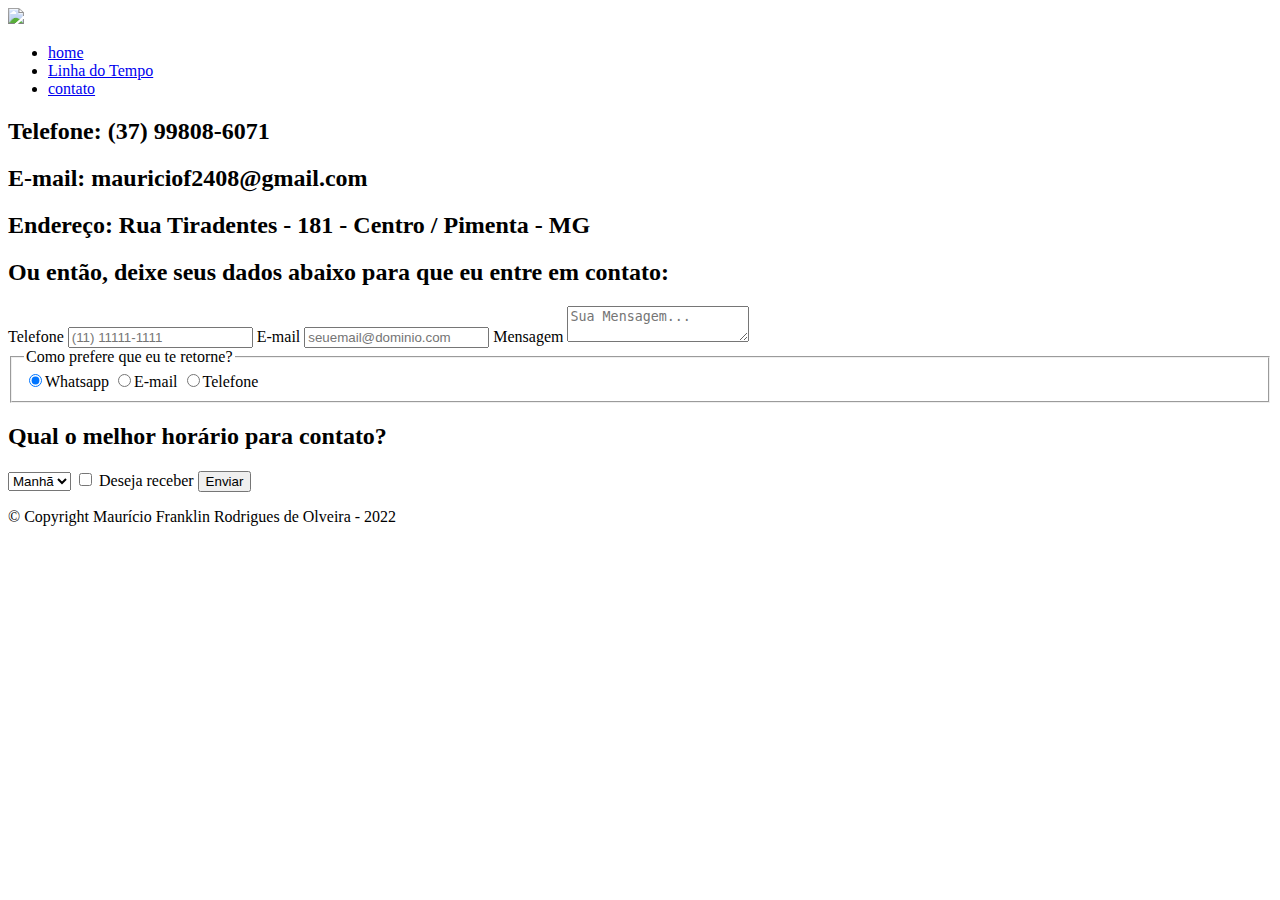
==== html/contato.html @ 8de8ef1e "Iniciando agora um novo projeto, curriculum online. Adicionando os arquivos necessários." ====
<!DOCTYPE html>
<html lang="pt-br">
<head>
	<meta charset="utf-8">
	<title>Contato - Profile</title>
	<link rel="stylesheet" href="/home/maro/Documents/Meu curriculo/Css/reset.css">
	<link rel="stylesheet" href="/home/maro/Documents/Meu curriculo/Css/style.css">
	<link rel="stylesheet" type="text/css" href="/home/maro/Documents/Meu curriculo/Css/contato.css">
</head>
<body>
	<header>
		<nav class="cabecalho">
			<img src="eu.jpg">
			<ul>
				<li><a href="/home/maro/Documents/Meu curriculo/html/index.html">home</a></li>
				<li><a href="storyline.html">Linha do Tempo</a></li>
				<li><a href="/home/maro/Documents/Meu curriculo/html/contato.html">contato</a></li>
			</ul>
		</nav>
	</header>
	<main>
		<div class="dados">	
				<h2>Telefone: (37) 99808-6071</h2>
				<h2>E-mail: mauriciof2408@gmail.com</h2>
				<h2>Endereço: Rua Tiradentes - 181 - Centro / Pimenta - MG</h2>
		</div>

		<form>
			<h2 id="titulo">Ou então, deixe seus dados abaixo para que eu entre em contato:</h2>
			<label for="telefone">Telefone
				<input type="tel" name="" id="telefone" placeholder="(11) 11111-1111" class="preencher">
			</label>
			<label for="email">E-mail
				<input type="email" name="contato" id="email" placeholder="seuemail@dominio.com" class="preencher">
			</label>
			<label>Mensagem
				<textarea placeholder="Sua Mensagem..."></textarea>
			</label>
		
			<fieldset>
				<legend>Como prefere que eu te retorne?</legend>
				<label class="etiqueta-marcar">
					<input type="radio" name="contato" name="contato" class="marcar" checked>Whatsapp
				</label>
				<label class="etiqueta-marcar">
					<input type="radio" name="contato" class="marcar">E-mail
				</label>
				<label class="etiqueta-marcar">
					<input type="radio" name="contato" class="marcar">Telefone
				</label>
			</fieldset>

			<h2 id="tit2">Qual o melhor horário para contato?</h2>
			<select>
				<option>Manhã</option>
				<option>Tarde</option>
				<option>Noite</option>
			</select>

			<label>
				<input type="checkbox"> Deseja receber 
			</label>
			<input type="submit" name="" value="Enviar" id="botao">
		</form>

	</main>
	<footer>
		<p class="copyright">&copy; Copyright Maurício Franklin Rodrigues de Olveira - 2022</p>
	</footer>
</body>
</html>
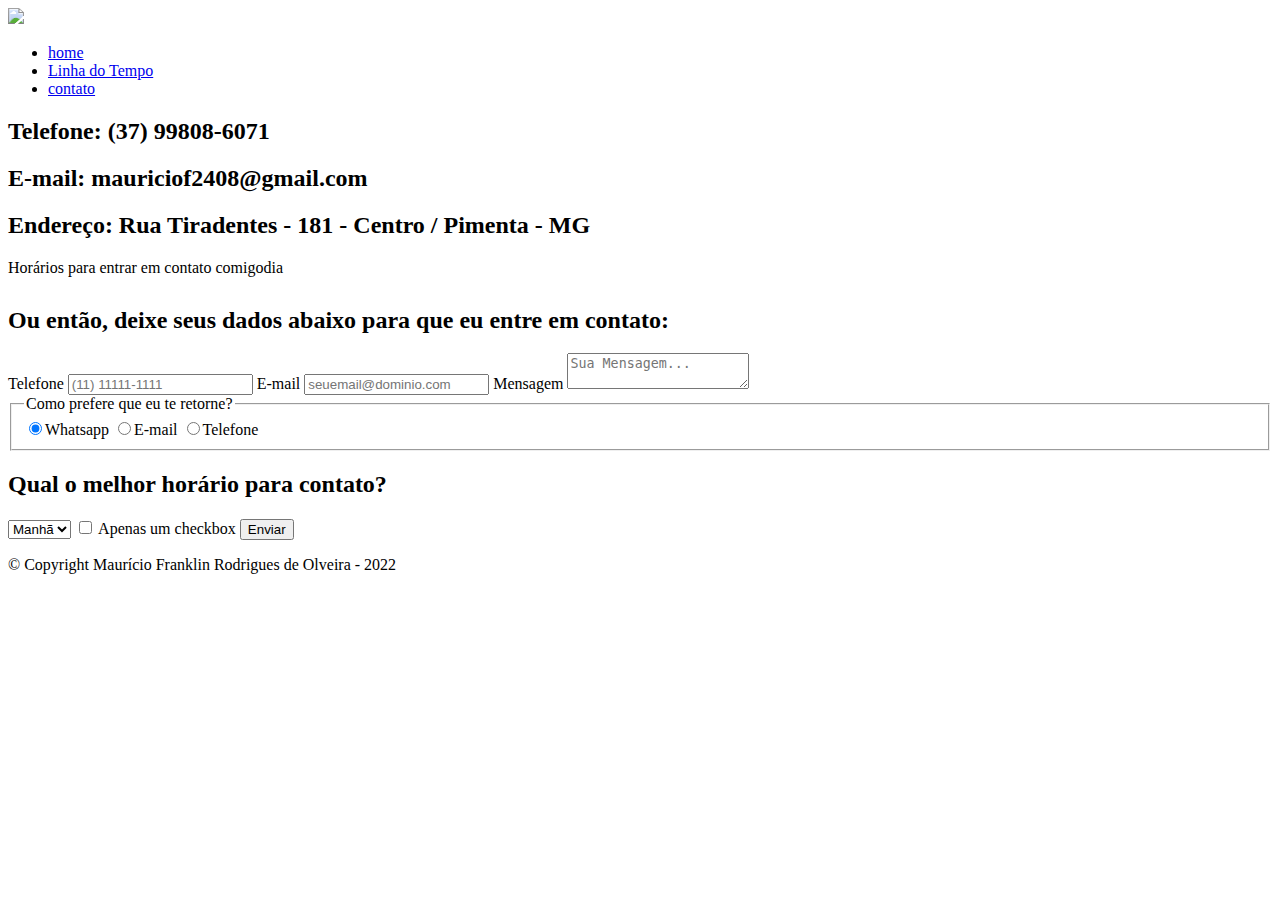
==== commit 8f42d301: "Em CONTATO, foto alterada e texte ajustado" ====
--- a/html/contato.html
+++ b/html/contato.html
@@ -5,7 +5,7 @@
 	<title>Contato - Profile</title>
 	<link rel="stylesheet" href="/home/maro/Documents/Meu curriculo/Css/reset.css">
 	<link rel="stylesheet" href="/home/maro/Documents/Meu curriculo/Css/style.css">
-	<link rel="stylesheet" type="text/css" href="/home/maro/Documents/Meu curriculo/Css/contato.css">
+	<link rel="stylesheet" href="/home/maro/Documents/Meu curriculo/Css/contato.css">
 </head>
 <body>
 	<header>
@@ -13,25 +13,32 @@
 			<img src="eu.jpg">
 			<ul>
 				<li><a href="/home/maro/Documents/Meu curriculo/html/index.html">home</a></li>
-				<li><a href="storyline.html">Linha do Tempo</a></li>
+				<li><a href="/home/maro/Documents/Meu curriculo/html/storyline.html">Linha do Tempo</a></li>
 				<li><a href="/home/maro/Documents/Meu curriculo/html/contato.html">contato</a></li>
 			</ul>
 		</nav>
 	</header>
 	<main>
-		<div class="dados">	
-				<h2>Telefone: (37) 99808-6071</h2>
-				<h2>E-mail: mauriciof2408@gmail.com</h2>
-				<h2>Endereço: Rua Tiradentes - 181 - Centro / Pimenta - MG</h2>
-		</div>
-
+		<section>
+			<div class="dados">	
+					<h2>Telefone: (37) 99808-6071</h2>
+					<h2>E-mail: mauriciof2408@gmail.com</h2>
+					<h2>Endereço: Rua Tiradentes - 181 - Centro / Pimenta - MG</h2>
+					<table>
+						<th>
+							<tr>Horários para entrar em contato comigo</tr>
+							<tr>dia</tr>
+						</th>
+					</table>
+			</div>
+		</section>
 		<form>
 			<h2 id="titulo">Ou então, deixe seus dados abaixo para que eu entre em contato:</h2>
 			<label for="telefone">Telefone
-				<input type="tel" name="" id="telefone" placeholder="(11) 11111-1111" class="preencher">
+				<input type="tel" name="" id="telefone" placeholder="(11) 11111-1111" class="preencher" required>
 			</label>
 			<label for="email">E-mail
-				<input type="email" name="contato" id="email" placeholder="seuemail@dominio.com" class="preencher">
+				<input type="email" name="contato" id="email" placeholder="seuemail@dominio.com" class="preencher" required>
 			</label>
 			<label>Mensagem
 				<textarea placeholder="Sua Mensagem..."></textarea>
@@ -58,7 +65,7 @@
 			</select>
 
 			<label>
-				<input type="checkbox"> Deseja receber 
+				<input type="checkbox"> Apenas um checkbox
 			</label>
 			<input type="submit" name="" value="Enviar" id="botao">
 		</form>
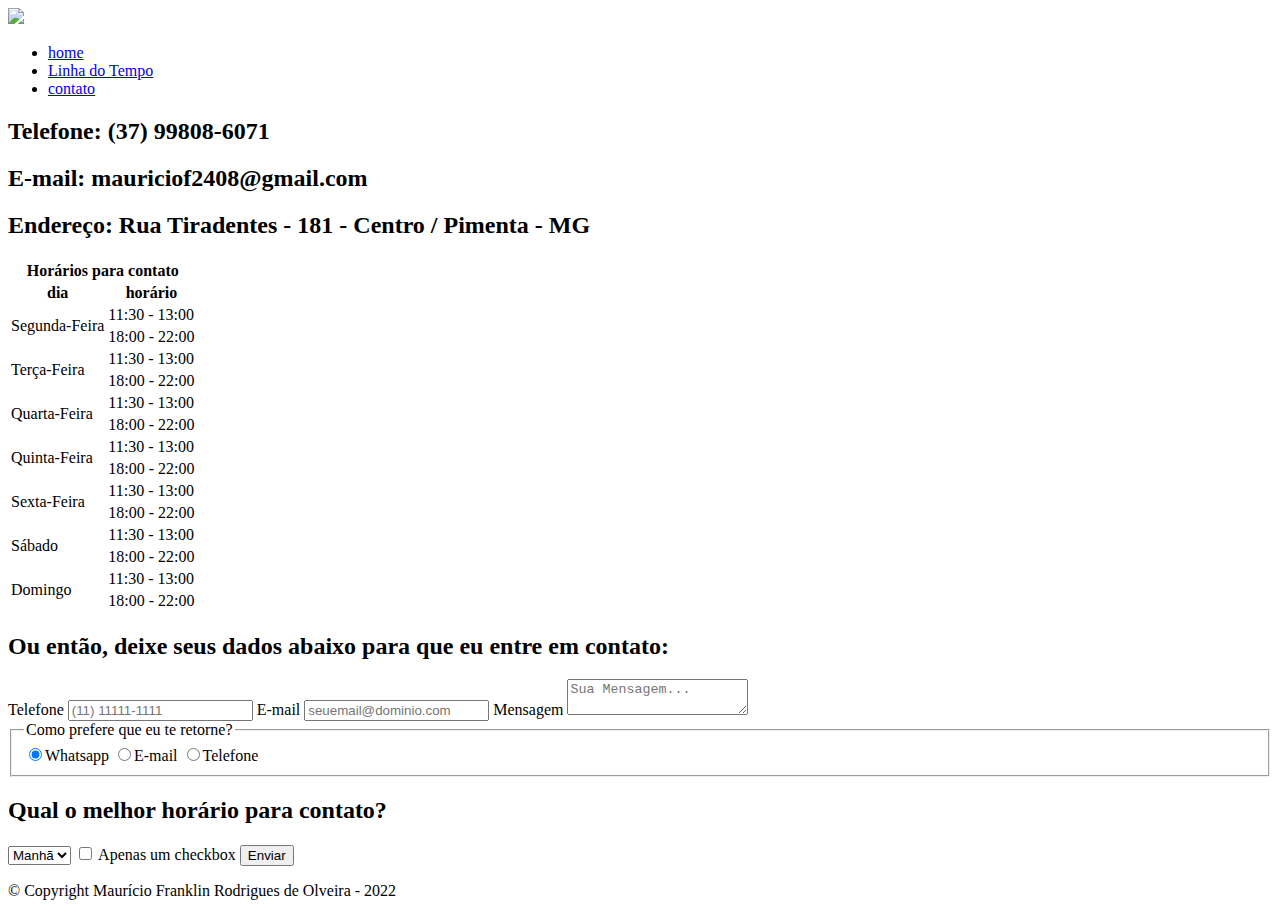
==== commit 1ecc3a41: "Tabela criada em Contato, Fonte do site alterada." ====
--- a/html/contato.html
+++ b/html/contato.html
@@ -6,11 +6,14 @@
 	<link rel="stylesheet" href="/home/maro/Documents/Meu curriculo/Css/reset.css">
 	<link rel="stylesheet" href="/home/maro/Documents/Meu curriculo/Css/style.css">
 	<link rel="stylesheet" href="/home/maro/Documents/Meu curriculo/Css/contato.css">
+	<link rel="preconnect" href="https://fonts.googleapis.com">
+	<link rel="preconnect" href="https://fonts.gstatic.com" crossorigin>
+	<link href="https://fonts.googleapis.com/css2?family=Prompt:wght@100;200&display=swap" rel="stylesheet">  
 </head>
 <body>
 	<header>
 		<nav class="cabecalho">
-			<img src="eu.jpg">
+			<img src="/home/maro/Documents/Meu curriculo/images/eu.jpg">
 			<ul>
 				<li><a href="/home/maro/Documents/Meu curriculo/html/index.html">home</a></li>
 				<li><a href="/home/maro/Documents/Meu curriculo/html/storyline.html">Linha do Tempo</a></li>
@@ -24,11 +27,68 @@
 					<h2>Telefone: (37) 99808-6071</h2>
 					<h2>E-mail: mauriciof2408@gmail.com</h2>
 					<h2>Endereço: Rua Tiradentes - 181 - Centro / Pimenta - MG</h2>
-					<table>
-						<th>
-							<tr>Horários para entrar em contato comigo</tr>
-							<tr>dia</tr>
-						</th>
+					<table class="tabela">
+						<thead>
+							<tr>
+								<th colspan="2">Horários para contato</th>
+							</tr>
+							<tr>
+								<th>dia</th>
+								<th>horário</th>
+							</tr>
+						</thead>
+						<tbody>
+							<tr>
+								<td class="dia" rowspan="2">Segunda-Feira</td>
+								<td class="horario">11:30 - 13:00</td>
+							</tr>
+
+							<tr>
+								<td class="horario">18:00 - 22:00</td>
+							</tr>
+							<tr>
+								<td class="dia" rowspan="2">Terça-Feira</td>
+								<td class="horario">11:30 - 13:00</td>
+							</tr>
+							<tr>
+								<td class="horario">18:00 - 22:00</td>
+							</tr>
+							<tr>
+								<td class="dia" rowspan="2">Quarta-Feira</td>
+								<td class="horario">11:30 - 13:00</td>
+							</tr>
+							<tr>
+								<td class="horario">18:00 - 22:00</td>
+							</tr>
+							<tr>
+								<td class="dia" rowspan="2">Quinta-Feira</td>
+								<td class="horario">11:30 - 13:00</td>
+							</tr>
+							<tr>
+								<td class="horario">18:00 - 22:00</td>
+							</tr>
+							<tr>
+								<td class="dia" rowspan="2">Sexta-Feira</td>
+								<td class="horario">11:30 - 13:00</td>
+							</tr>
+							<tr>
+								<td class="horario">18:00 - 22:00</td>
+							</tr>
+							<tr>
+								<td class="dia" rowspan="2">Sábado</td>
+								<td class="horario">11:30 - 13:00</td>
+							</tr>
+							<tr>
+								<td class="horario">18:00 - 22:00</td>
+							</tr>
+							<tr>
+								<td class="dia" rowspan="2">Domingo</td>
+								<td class="horario">11:30 - 13:00</td>
+							</tr>
+							<tr>
+								<td class="horario">18:00 - 22:00</td>
+							</tr>
+						</tbody>
 					</table>
 			</div>
 		</section>
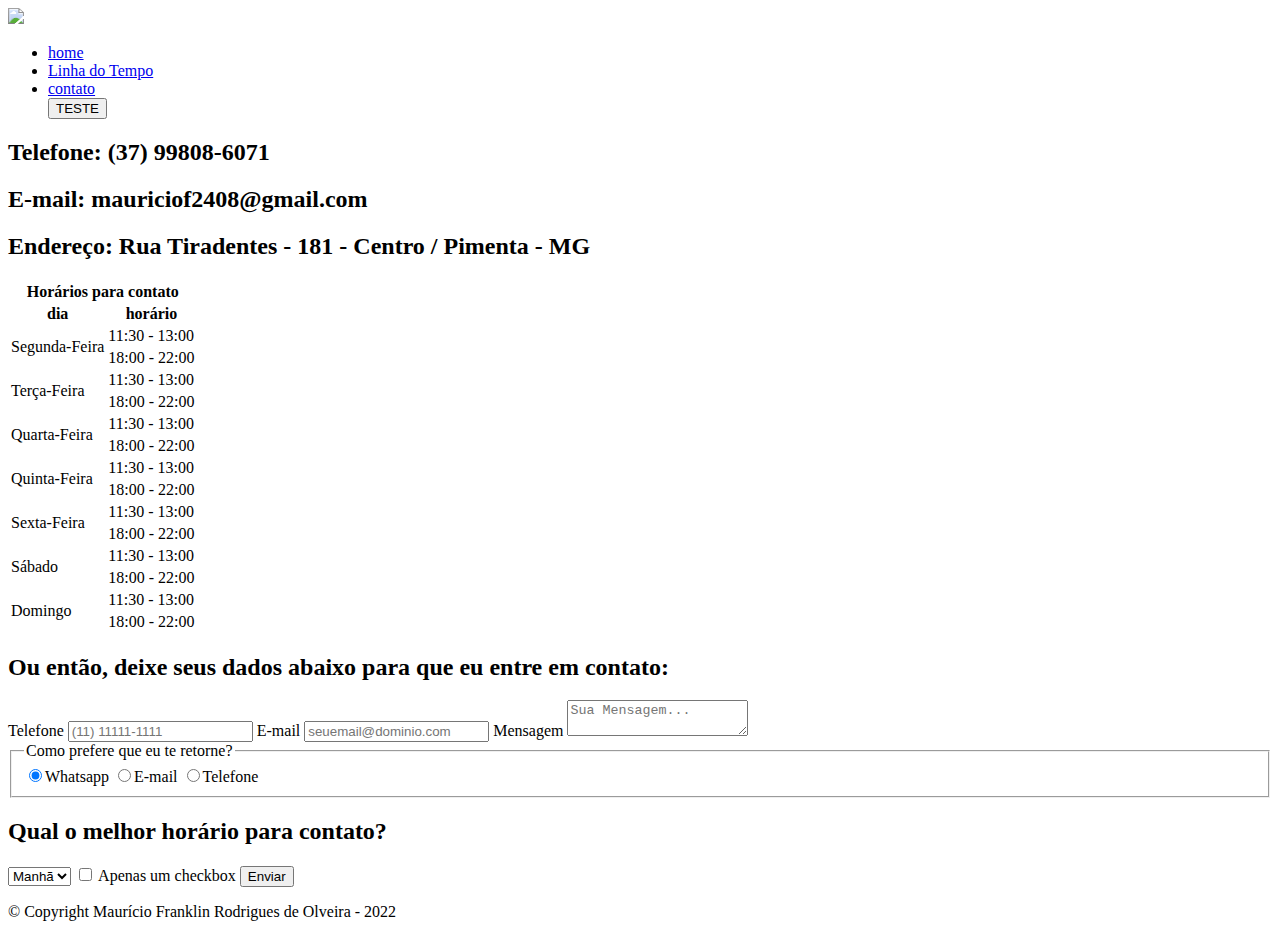
==== commit 36e2542b: "Adicionado bordas na HOME testanto colocar som no site" ====
--- a/html/contato.html
+++ b/html/contato.html
@@ -15,9 +15,12 @@
 		<nav class="cabecalho">
 			<img src="/home/maro/Documents/Meu curriculo/images/eu.jpg">
 			<ul>
-				<li><a href="/home/maro/Documents/Meu curriculo/html/index.html">home</a></li>
-				<li><a href="/home/maro/Documents/Meu curriculo/html/storyline.html">Linha do Tempo</a></li>
-				<li><a href="/home/maro/Documents/Meu curriculo/html/contato.html">contato</a></li>
+				<li class="cabecalho-botoes"><a href="/home/maro/Documents/Meu curriculo/html/index.html">home</a></li>
+				<li class="cabecalho-botoes"><a href="/home/maro/Documents/Meu curriculo/html/storyline.html">Linha do Tempo</a></li>
+				<li class="cabecalho-botoes contact"><a href="/home/maro/Documents/Meu curriculo/html/contato.html">contato</a></li>
+				
+				<button class="teste">TESTE</button>
+				<audio id="dbz" src="/home/maro/Documents/Meu curriculo/sounds/dbz3.mp3"></audio>
 			</ul>
 		</nav>
 	</header>
@@ -134,5 +137,6 @@
 	<footer>
 		<p class="copyright">&copy; Copyright Maurício Franklin Rodrigues de Olveira - 2022</p>
 	</footer>
+	<script src="/home/maro/Documents/Meu curriculo/Js/main.js"></script>
 </body>
 </html>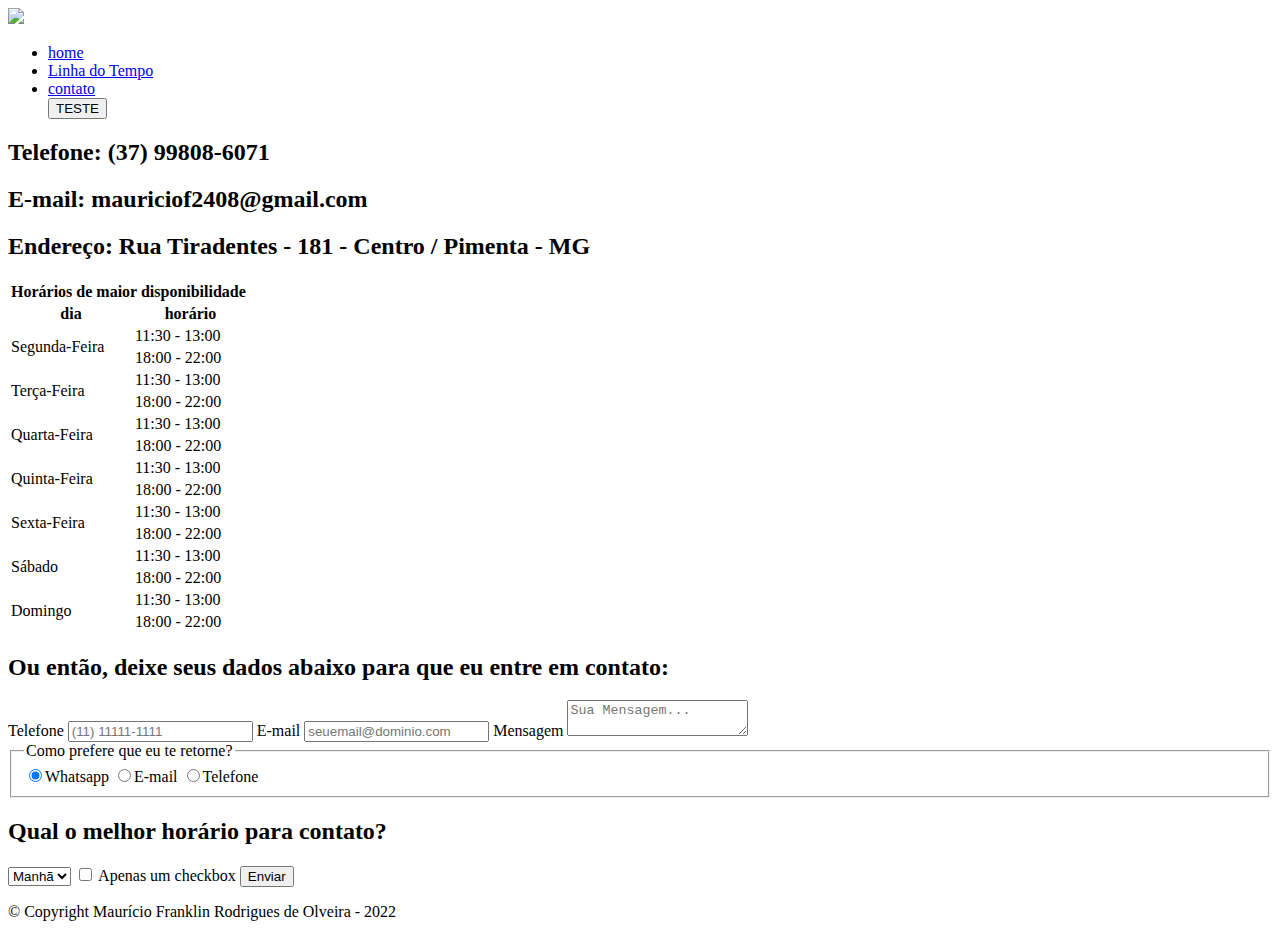
==== commit 7615ad31: "Adicionada animação na tabela, e efeitos na página home." ====
--- a/html/contato.html
+++ b/html/contato.html
@@ -33,14 +33,14 @@
 					<table class="tabela">
 						<thead>
 							<tr>
-								<th colspan="2">Horários para contato</th>
+								<th class="tabela-botao" colspan="2">Horários de maior disponibilidade</th>
 							</tr>
-							<tr>
+							<tr class="searchHide hide">
 								<th>dia</th>
 								<th>horário</th>
 							</tr>
 						</thead>
-						<tbody>
+						<tbody class="searchHide hide">
 							<tr>
 								<td class="dia" rowspan="2">Segunda-Feira</td>
 								<td class="horario">11:30 - 13:00</td>
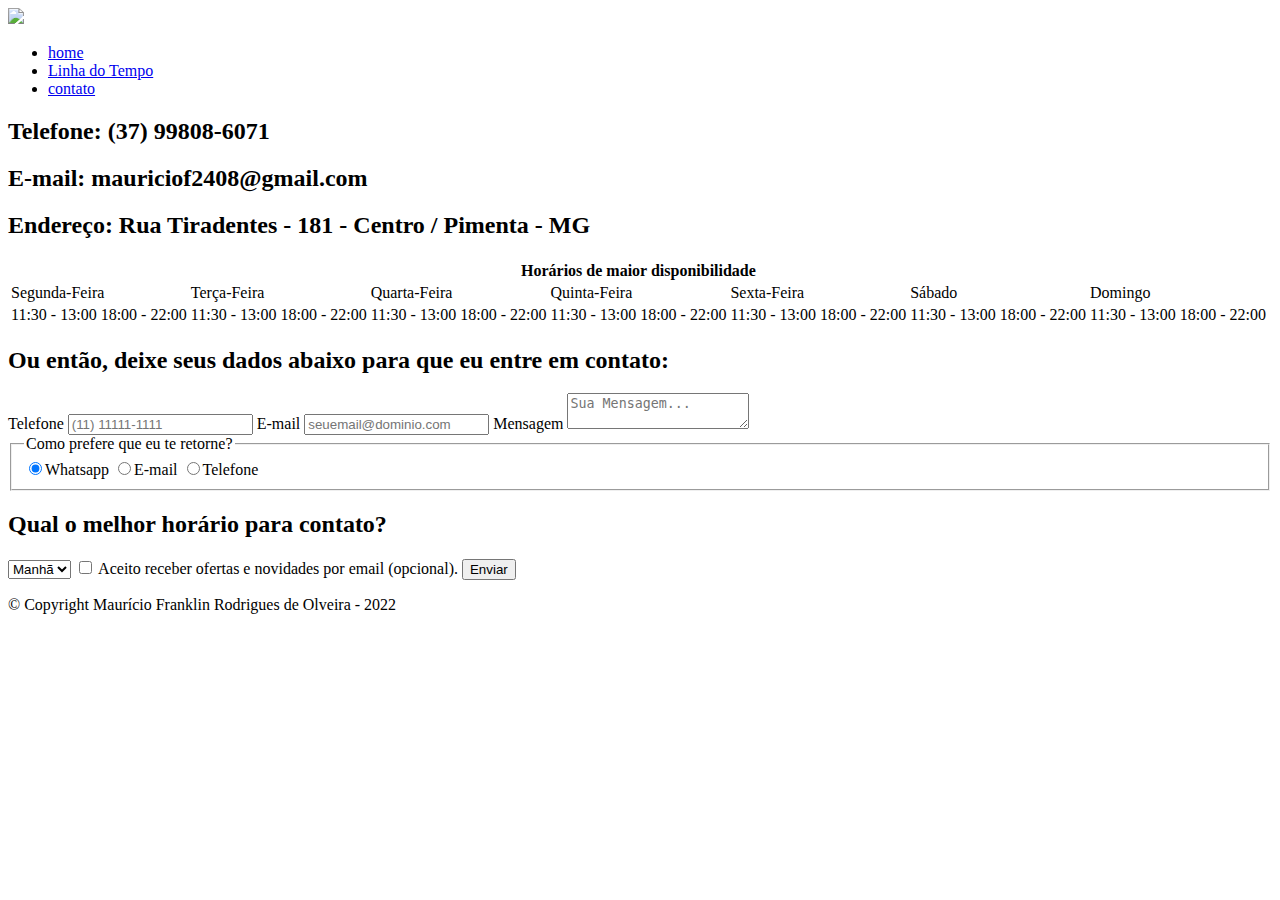
==== commit 81279b08: "Finalizando JS da tabela e retoques no site" ====
--- a/html/contato.html
+++ b/html/contato.html
@@ -6,6 +6,7 @@
 	<link rel="stylesheet" href="/home/maro/Documents/Meu curriculo/Css/reset.css">
 	<link rel="stylesheet" href="/home/maro/Documents/Meu curriculo/Css/style.css">
 	<link rel="stylesheet" href="/home/maro/Documents/Meu curriculo/Css/contato.css">
+	<link rel="stylesheet" href="/home/maro/Documents/Meu curriculo/Css/Info-datas.css">
 	<link rel="preconnect" href="https://fonts.googleapis.com">
 	<link rel="preconnect" href="https://fonts.gstatic.com" crossorigin>
 	<link href="https://fonts.googleapis.com/css2?family=Prompt:wght@100;200&display=swap" rel="stylesheet">  
@@ -13,86 +14,49 @@
 <body>
 	<header>
 		<nav class="cabecalho">
-			<img src="/home/maro/Documents/Meu curriculo/images/eu.jpg">
+			<img src="/home/maro/Documents/Meu curriculo/images/eu2.jpg">
 			<ul>
 				<li class="cabecalho-botoes"><a href="/home/maro/Documents/Meu curriculo/html/index.html">home</a></li>
 				<li class="cabecalho-botoes"><a href="/home/maro/Documents/Meu curriculo/html/storyline.html">Linha do Tempo</a></li>
 				<li class="cabecalho-botoes contact"><a href="/home/maro/Documents/Meu curriculo/html/contato.html">contato</a></li>
-				
-				<button class="teste">TESTE</button>
-				<audio id="dbz" src="/home/maro/Documents/Meu curriculo/sounds/dbz3.mp3"></audio>
-			</ul>
+				</ul>
 		</nav>
 	</header>
 	<main>
-		<section>
+		<section class="info-datas">
 			<div class="dados">	
 					<h2>Telefone: (37) 99808-6071</h2>
 					<h2>E-mail: mauriciof2408@gmail.com</h2>
 					<h2>Endereço: Rua Tiradentes - 181 - Centro / Pimenta - MG</h2>
-					<table class="tabela">
-						<thead>
-							<tr>
-								<th class="tabela-botao" colspan="2">Horários de maior disponibilidade</th>
-							</tr>
-							<tr class="searchHide hide">
-								<th>dia</th>
-								<th>horário</th>
-							</tr>
-						</thead>
-						<tbody class="searchHide hide">
-							<tr>
-								<td class="dia" rowspan="2">Segunda-Feira</td>
-								<td class="horario">11:30 - 13:00</td>
-							</tr>
-
-							<tr>
-								<td class="horario">18:00 - 22:00</td>
-							</tr>
-							<tr>
-								<td class="dia" rowspan="2">Terça-Feira</td>
-								<td class="horario">11:30 - 13:00</td>
-							</tr>
-							<tr>
-								<td class="horario">18:00 - 22:00</td>
-							</tr>
-							<tr>
-								<td class="dia" rowspan="2">Quarta-Feira</td>
-								<td class="horario">11:30 - 13:00</td>
-							</tr>
-							<tr>
-								<td class="horario">18:00 - 22:00</td>
-							</tr>
-							<tr>
-								<td class="dia" rowspan="2">Quinta-Feira</td>
-								<td class="horario">11:30 - 13:00</td>
-							</tr>
-							<tr>
-								<td class="horario">18:00 - 22:00</td>
-							</tr>
-							<tr>
-								<td class="dia" rowspan="2">Sexta-Feira</td>
-								<td class="horario">11:30 - 13:00</td>
-							</tr>
-							<tr>
-								<td class="horario">18:00 - 22:00</td>
-							</tr>
-							<tr>
-								<td class="dia" rowspan="2">Sábado</td>
-								<td class="horario">11:30 - 13:00</td>
-							</tr>
-							<tr>
-								<td class="horario">18:00 - 22:00</td>
-							</tr>
-							<tr>
-								<td class="dia" rowspan="2">Domingo</td>
-								<td class="horario">11:30 - 13:00</td>
-							</tr>
-							<tr>
-								<td class="horario">18:00 - 22:00</td>
-							</tr>
-						</tbody>
-					</table>
+			</div>
+			<div class="info-table">
+				<table class="table">
+					<thead>
+						<tr>
+							<th id="button-table" class="table-title" colspan="7">Horários de maior disponibilidade</th>
+						</tr>
+					</thead>
+					<tbody class="Hidable hide">
+						<tr>
+							<td class="dia table-text" rowspan="1">Segunda-Feira</td>
+							<td class="dia table-text" rowspan="1">Terça-Feira</td>									
+							<td class="dia table-text" rowspan="1">Quarta-Feira</td>
+							<td class="dia table-text" rowspan="1">Quinta-Feira</td>
+							<td class="dia table-text" rowspan="1">Sexta-Feira</td>
+							<td class="dia table-text" rowspan="1">Sábado</td>
+							<td class="dia table-text" rowspan="1">Domingo</td>
+						</tr>
+						<tr>
+							<td class="horario table-text" rowspan="2">11:30 - 13:00 18:00 - 22:00</td>
+							<td class="horario table-text" rowspan="2">11:30 - 13:00 18:00 - 22:00</td>
+							<td class="horario table-text" rowspan="2">11:30 - 13:00 18:00 - 22:00</td>
+							<td class="horario table-text" rowspan="2">11:30 - 13:00 18:00 - 22:00</td>
+							<td class="horario table-text" rowspan="2">11:30 - 13:00 18:00 - 22:00</td>
+							<td class="horario table-text" rowspan="2">11:30 - 13:00 18:00 - 22:00</td>
+							<td class="horario table-text" rowspan="2">11:30 - 13:00 18:00 - 22:00</td>
+						</tr>
+					</tbody>
+				</table>
 			</div>
 		</section>
 		<form>
@@ -128,7 +92,7 @@
 			</select>
 
 			<label>
-				<input type="checkbox"> Apenas um checkbox
+				<input type="checkbox"> Aceito receber ofertas e novidades por email (opcional).
 			</label>
 			<input type="submit" name="" value="Enviar" id="botao">
 		</form>
